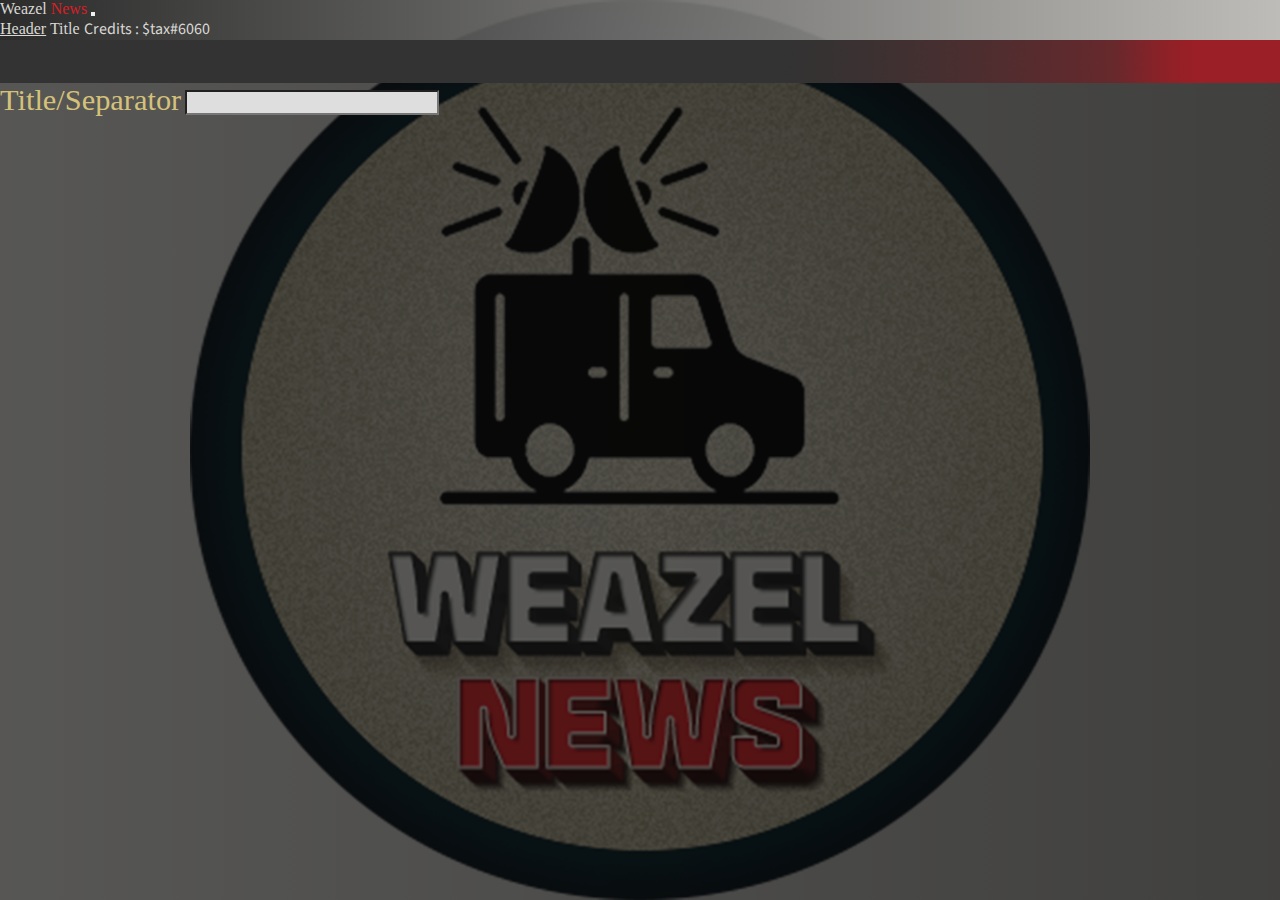
==== title.html @ 6fc8157d "final" ====
<html lang="en">

<head>
  <meta charset="UTF-8">
  <meta name="viewport" content="width=device-width, initial-scale=1.0">
  <title>Weazel News</title>
  <link rel="icon" href="./images/icon.png" type="image">
  <link href="https://cdn.jsdelivr.net/npm/bootstrap@5.0.0-beta1/dist/css/bootstrap.min.css" rel="stylesheet"
    integrity="sha384-giJF6kkoqNQ00vy+HMDP7azOuL0xtbfIcaT9wjKHr8RbDVddVHyTfAAsrekwKmP1" crossorigin="anonymous">
  <link rel="preconnect" href="https://fonts.gstatic.com">
  <link href="https://fonts.googleapis.com/css2?family=Source+Sans+Pro:ital,wght@1,900&display=swap" rel="stylesheet">
  <link rel="stylesheet" href="./style.css">
</head>

<body>
  <div class="overlay">
    <!-- Navbar -->
    <nav class="navbar navbar-light bg-custom">
      <div class="container">
        <span class="navbar-brand mb-0 h1 fw-bold"><span style="color: #d9d8d4">Weazel</span><span
            style="color: #d81f26;"> News</span></span>
        <button class="navbar-toggler" type="button" data-bs-toggle="collapse" data-bs-target="#navbarNavAltMarkup"
          aria-controls="navbarNavAltMarkup" aria-expanded="false" aria-label="Toggle navigation">
          <span class="navbar-toggler-icon"></span>
        </button>
        <div class="collapse navbar-collapse" id="navbarNavAltMarkup">
          <div class="navbar-nav">
            <a class="nav-link" href="./index.html">Header</a>
            <span class="nav-link active">Title</span>

            <!-- Credits Span -->
            <span class="nav-link credits">Credits : $tax#6060</span>
          </div>
        </div>
      </div>
    </nav>

    <!-- Page Content -->
    <div class="container">
      <div>
        <canvas class="canvas my-5"></canvas>
        <img class="canvas-image" src="./images/title.png" alt="">
      </div>
      <div class="inputs mb-5 form-group d-flex justify-content-center align-content-center flex-column text-center">
        <label>Title/Separator</label>
        <input type="text" class="form-control inputForm" spellcheck="false">
      </div>

    </div>
  </div>


  <script src="./js/title.js"></script>
  <script src="https://cdn.jsdelivr.net/npm/bootstrap@5.0.0-beta1/dist/js/bootstrap.bundle.min.js"
    integrity="sha384-ygbV9kiqUc6oa4msXn9868pTtWMgiQaeYH7/t7LECLbyPA2x65Kgf80OJFdroafW"
    crossorigin="anonymous"></script>
</body>

</html>
---- style.css ----
:root {
  --color-primary: #333333;
  --color-secondary: #d9d8d4;
}

* {
  padding: 0;
  margin: 0;
  box-sizing: border-box;
}
@font-face {
  font-family: 'BTBrikRegular';
  src: url('./BTBrikRegular.otf');
  font-weight: normal;
  font-style: normal;
}
body {
  background: linear-gradient(90deg, #d9d8d4, #333333, #00141ba2);
  background-size: 600% 600%;
  animation: AnimationName 5s ease infinite;
}

@keyframes AnimationName {
  0% {
    background-position: 0% 50%;
  }
  50% {
    background-position: 100% 50%;
  }
  100% {
    background-position: 0% 50%;
  }
}
.bg-custom {
  /* background-color: rgba(33, 37, 41, 0.8) !important;  */
  /* 214, 20, 20  #d61414*/
  background: linear-gradient(to left, #d9d8d4d0, #222222d0);
}

.navbar-toggler:focus {
  outline: none !important;
  box-shadow: 0 0 0 0.25rem #222222;
}

.navbar-toggler {
  border-color: transparent !important;
}

.navbar-toggler-icon {
  background-image: url("data:image/svg+xml,%3Csvg xmlns='http://www.w3.org/2000/svg' viewBox='0 0 30 30'%3E%3Cpath stroke='%23222222' stroke-linecap='round' stroke-miterlimit='10' stroke-width='2' d='M4 7h22M4 15h22M4 23h22'/%3E%3C/svg%3E") !important;
}

.nav-link {
  color: #d9d8d4 !important;
}

.nav-link:hover {
  font-weight: 700 !important;
  color: #d9d8d4 !important;
}

.overlay {
  background-image: url('./images/bg.png');
  background-position: center;
  background-repeat: no-repeat;
  background-size: cover;
  height: 100vh;
  width: 100%;
  overflow: auto;
}

canvas {
  width: 100%;
}
.canvas-image {
  width: 100%;
  display: none;
}
input[type='text'] {
  background: #dedede;
  text-transform: uppercase;
  font-family: BTBrikRegular;
  text-align: center;
  letter-spacing: 0.7px;
  font-size: 1.4rem;
}
input[type='text']:focus {
  background: #dedede;
}
.inputs label {
  color: #d5c27a;
  text-align: left;
  font-size: 1.9rem;
}
.credits {
  font-family: 'Source Sans Pro', sans-serif;
}

@media (max-width: 768px) {
  input[type='text'] {
    font-size: 1rem;
    letter-spacing: 0.5px;
  }
  .inputs label {
    font-size: 1.4rem;
  }
}
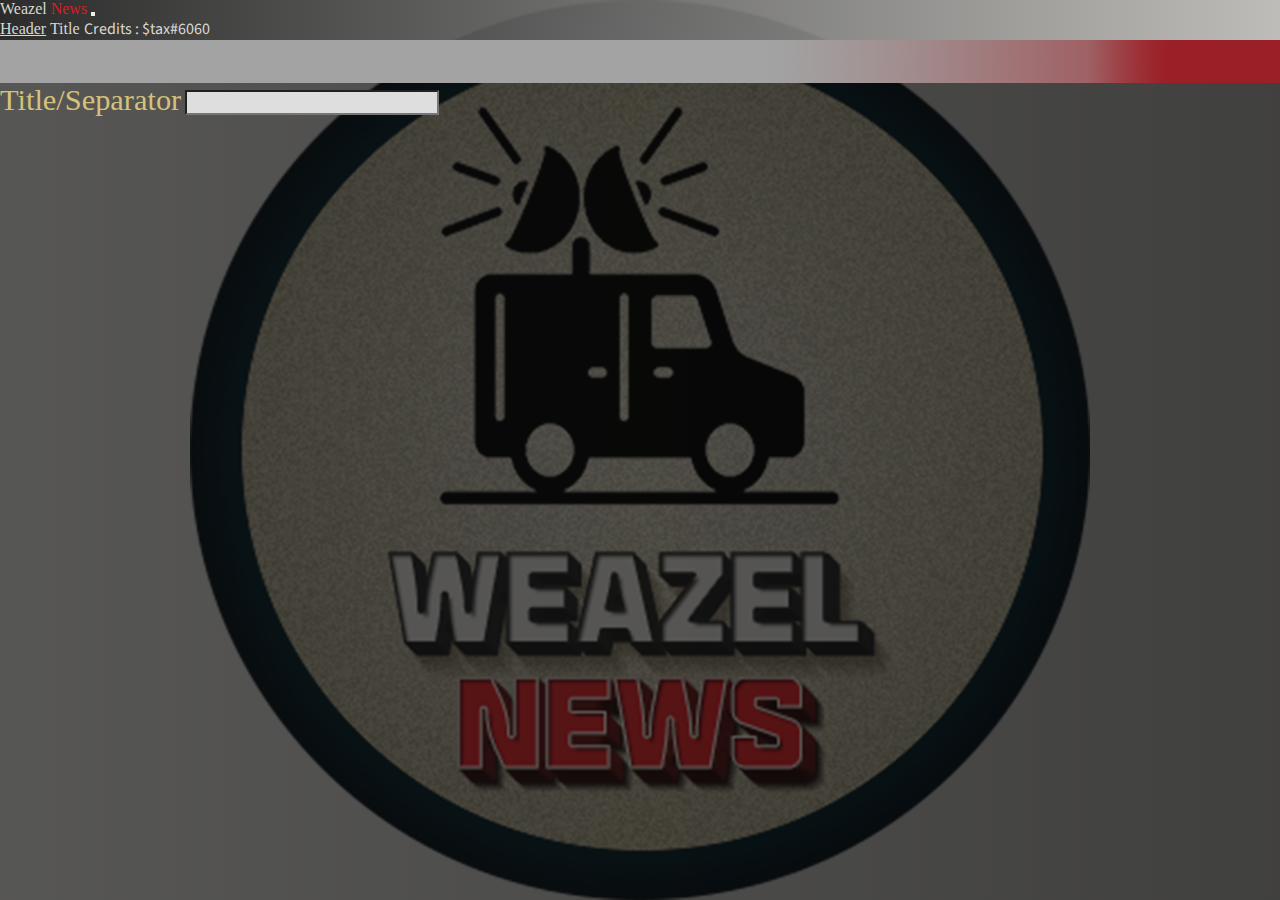
==== commit 807062a9: "update" ====
--- a/title.html
+++ b/title.html
@@ -25,7 +25,7 @@
         </button>
         <div class="collapse navbar-collapse" id="navbarNavAltMarkup">
           <div class="navbar-nav">
-            <a class="nav-link" href="./index.html">Header</a>
+            <a class="nav-link" href="./">Header</a>
             <span class="nav-link active">Title</span>
 
             <!-- Credits Span -->
